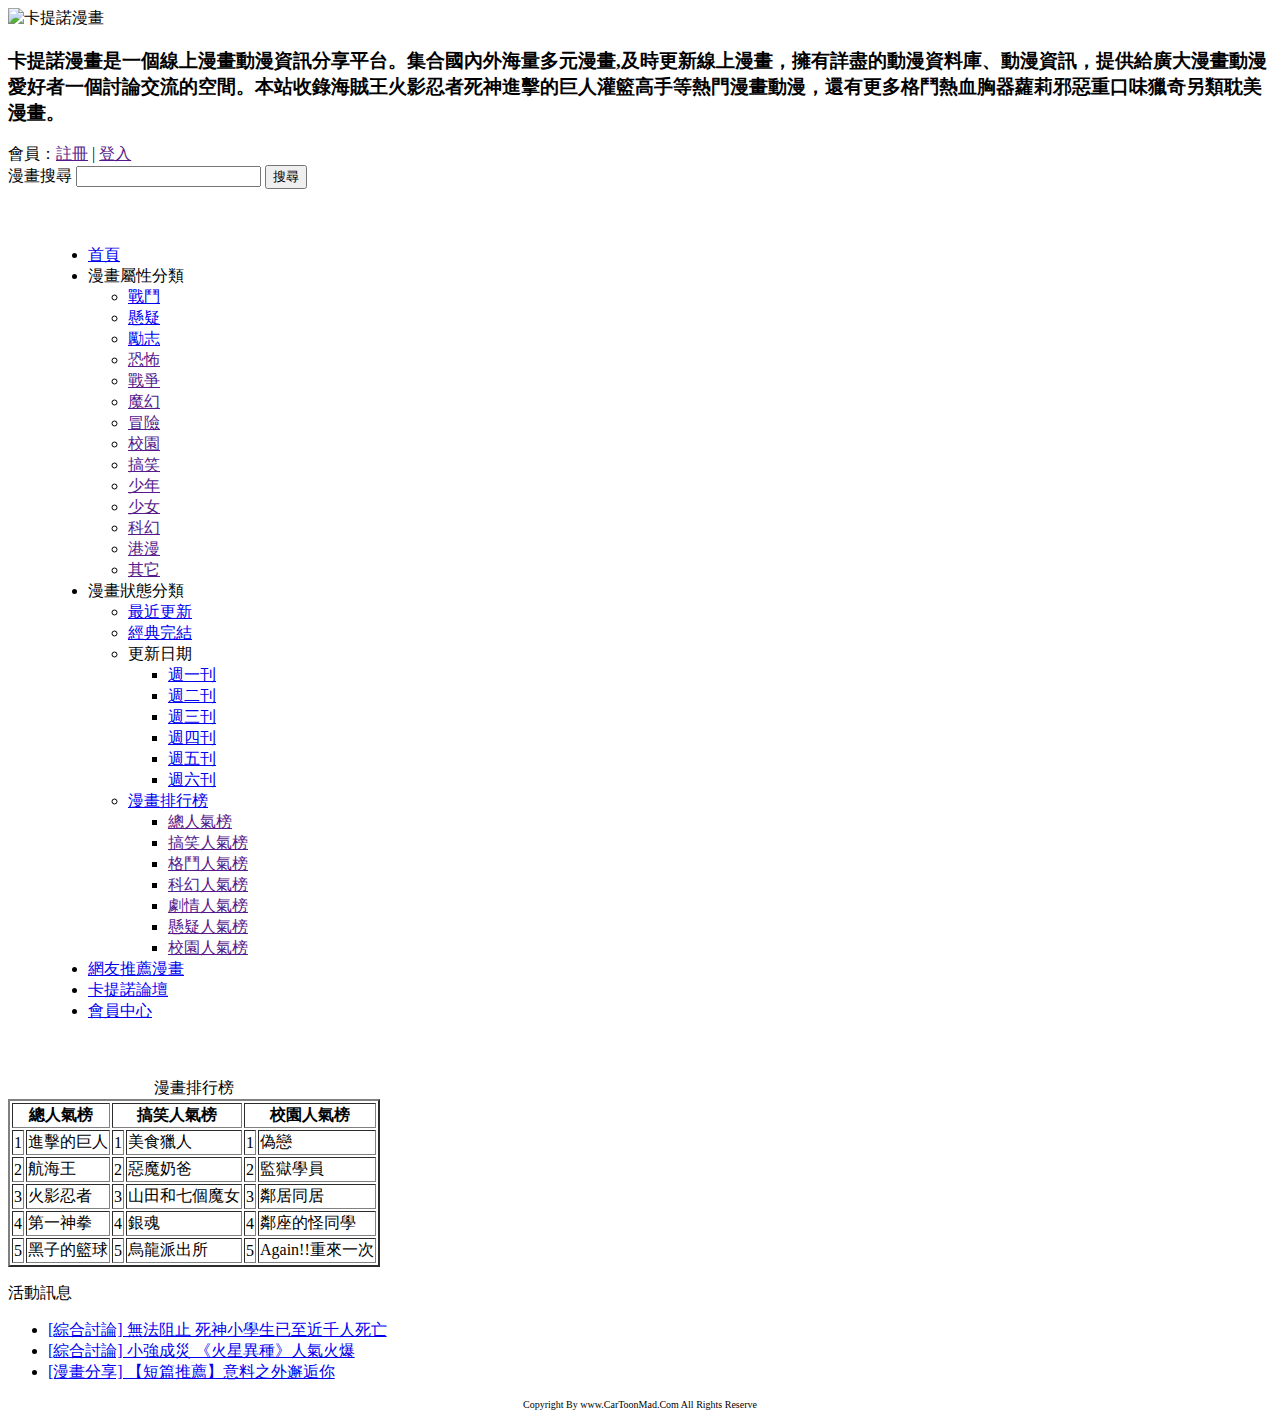
==== WP_w1_html.html @ c97c33cb "Web Programming Homework 1 HTML" ====
<html>
<head>
	<!--[if lt IE 9]>
  	<script src="//html5shiv.googlecode.com/svn/trunk/html5.js"></script>
	<![endif]-->
	<title>卡提諾漫畫</title>
	<meta charset="UTF-8">
	<style>
      #footer {
        text-align: center;
        width: 100%;
        font-size: 10px;
      }
      #main {
        width: 50%;
        padding: 20px;
        margin: 20px;
      }
    </style>
</head>
<body>
	<header>
		<img src="http://nsm.ckcdn.com/images/newlogo.png" alt="卡提諾漫畫">
		<p><h3>卡提諾漫畫是一個線上漫畫動漫資訊分享平台。集合國內外海量多元漫畫,及時更新線上漫畫，擁有詳盡的動漫資料庫、動漫資訊，提供給廣大漫畫動漫愛好者一個討論交流的空間。本站收錄海賊王火影忍者死神進擊的巨人灌籃高手等熱門漫畫動漫，還有更多格鬥熱血胸器蘿莉邪惡重口味獵奇另類耽美漫畫。</h3></p>
		<nav>
		會員：<a href="">註冊</a> &#124 <a href="">登入</a>
		</nav>
		<label for="what">漫畫搜尋</label>
    	<input type="text" name="w" id="what"> <input type="submit" value="搜尋">
	</header>
	<nav id="main">
	<p><ul>
		<li><a href="http://comic.ck101.com/">首頁</a></li>
		<li>漫畫屬性分類</li>
		<ul>
			<li><a href="http://comic.ck101.com/comicstaglist/%E6%88%B0%E9%AC%A5">戰鬥</a></li>
			<li><a href="http://comic.ck101.com/comicstaglist/%E6%87%B8%E7%96%91">懸疑</a></li>
			<li><a href="http://comic.ck101.com/comicstaglist/%E5%8B%B5%E5%BF%97">勵志</a></li>
			<li><a href="">恐怖</a></li>
			<li><a href="">戰爭</a></li>
			<li><a href="">魔幻</a></li>
			<li><a href="">冒險</a></li>
			<li><a href="">校園</a></li>
			<li><a href="">搞笑</a></li>
			<li><a href="">少年</a></li>
			<li><a href="">少女</a></li>
			<li><a href="">科幻</a></li>
			<li><a href="">港漫</a></li>
			<li><a href="">其它</a></li>
		</ul>
		<li>漫畫狀態分類</li>
		<ul>
			<li><a href="http://comic.ck101.com/hotcomic/1">最近更新</a></li>
			<li><a href="http://comic.ck101.com/comicstaglist/%E5%AE%8C%E7%B5%90">經典完結</a></li>
			<li>更新日期
			<ul>
				<li><a href="http://comic.ck101.com/weeklylists/1">週一刊</a></li>
				<li><a href="http://comic.ck101.com/weeklylists/2">週二刊</a></li>
				<li><a href="http://comic.ck101.com/weeklylists/3">週三刊</a></li>
				<li><a href="http://comic.ck101.com/weeklylists/4">週四刊</a></li>
				<li><a href="http://comic.ck101.com/weeklylists/5">週五刊</a></li>
				<li><a href="http://comic.ck101.com/weeklylists/6">週六刊</a></li>
			</ul>
			<li><a href="http://comic.ck101.com/rank">漫畫排行榜</li>
			<ul>
				<li><a href="">總人氣榜</li>
				<li><a href="">搞笑人氣榜</li>
				<li><a href="">格鬥人氣榜</li>
				<li><a href="">科幻人氣榜</li>
				<li><a href="">劇情人氣榜</li>
				<li><a href="">懸疑人氣榜</li>
				<li><a href="">校園人氣榜</li>
			</ul>
		</ul>
		<li><a href="http://comic.ck101.com/">網友推薦漫畫</a></li>
		<li><a href="http://comic.ck101.com/">卡提諾論壇</a></li>
		<li><a href="http://comic.ck101.com/">會員中心</a></li>
	</ul></p>
	</nav>
	<article>
		<table border = "2">
			<caption>漫畫排行榜</caption>
			<thead>
				<tr><th colspan="2">總人氣榜</th><th colspan="2">搞笑人氣榜</th><th colspan="2">校園人氣榜</th></tr>
			</thead>
			<tbody>
				<tr><td> 1 <td> 進擊的巨人 <td> 1 <td> 美食獵人  <td> 1 <td> 偽戀
				<tr><td> 2 <td>  航海王 <td> 2 <td>  惡魔奶爸 <td> 2 <td> 監獄學員
				<tr><td> 3 <td>  火影忍者 <td> 3 <td> 山田和七個魔女  <td> 3 <td> 鄰居同居
				<tr><td> 4 <td>  第一神拳 <td> 4 <td>  銀魂 <td> 4 <td> 鄰座的怪同學
				<tr><td> 5 <td>  黑子的籃球 <td> 5 <td>  烏龍派出所 <td> 5 <td> Again!!重來一次
			</tbody>
		</table>
	</article>

	<article>
		<header>
			<p>活動訊息</p>
		</header>	
			<ul>
				<li><a href="http://ck101.com/thread-2911283-1-1.html">[綜合討論] 無法阻止 死神小學生已至近千人死亡</a></li>
				<li><a href="http://ck101.com/thread-2923471-1-1.html">[綜合討論] 小強成災 《火星異種》人氣火爆</a></li>
				<li><a href="http://ck101.com/thread-2929959-1-1.html">[漫畫分享] 【短篇推薦】意料之外邂逅你</a></li>
			</ul>
	</article>

	<footer id="footer">
      <p>
        Copyright By www.CarToonMad.Com All Rights Reserve 
      </p>       
    </footer>
</body>
</html>
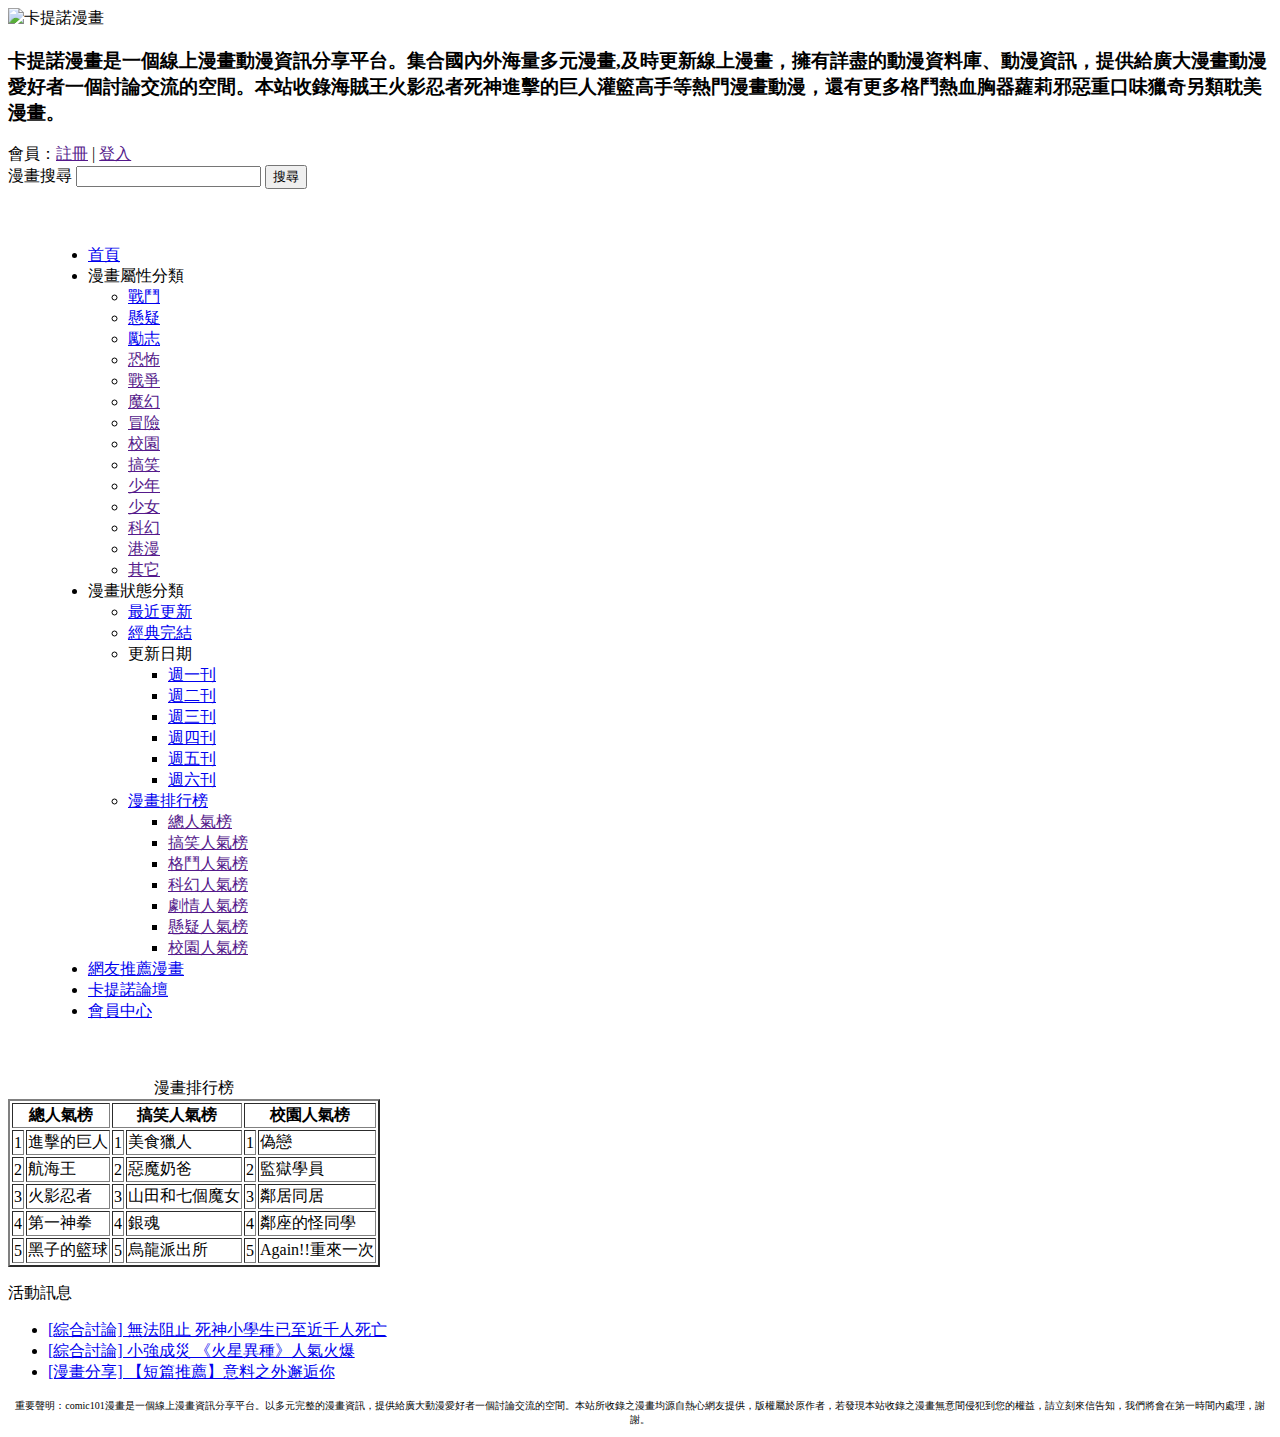
==== commit 1834420d: "webprogramming" ====
--- a/WP_w1_html.html
+++ b/WP_w1_html.html
@@ -106,7 +106,7 @@
 
 	<footer id="footer">
       <p>
-        Copyright By www.CarToonMad.Com All Rights Reserve 
+        重要聲明：comic101漫畫是一個線上漫畫資訊分享平台。以多元完整的漫畫資訊，提供給廣大動漫愛好者一個討論交流的空間。本站所收錄之漫畫均源自熱心網友提供，版權屬於原作者，若發現本站收錄之漫畫無意間侵犯到您的權益，請立刻來信告知，我們將會在第一時間內處理，謝謝。 
       </p>       
     </footer>
 </body>
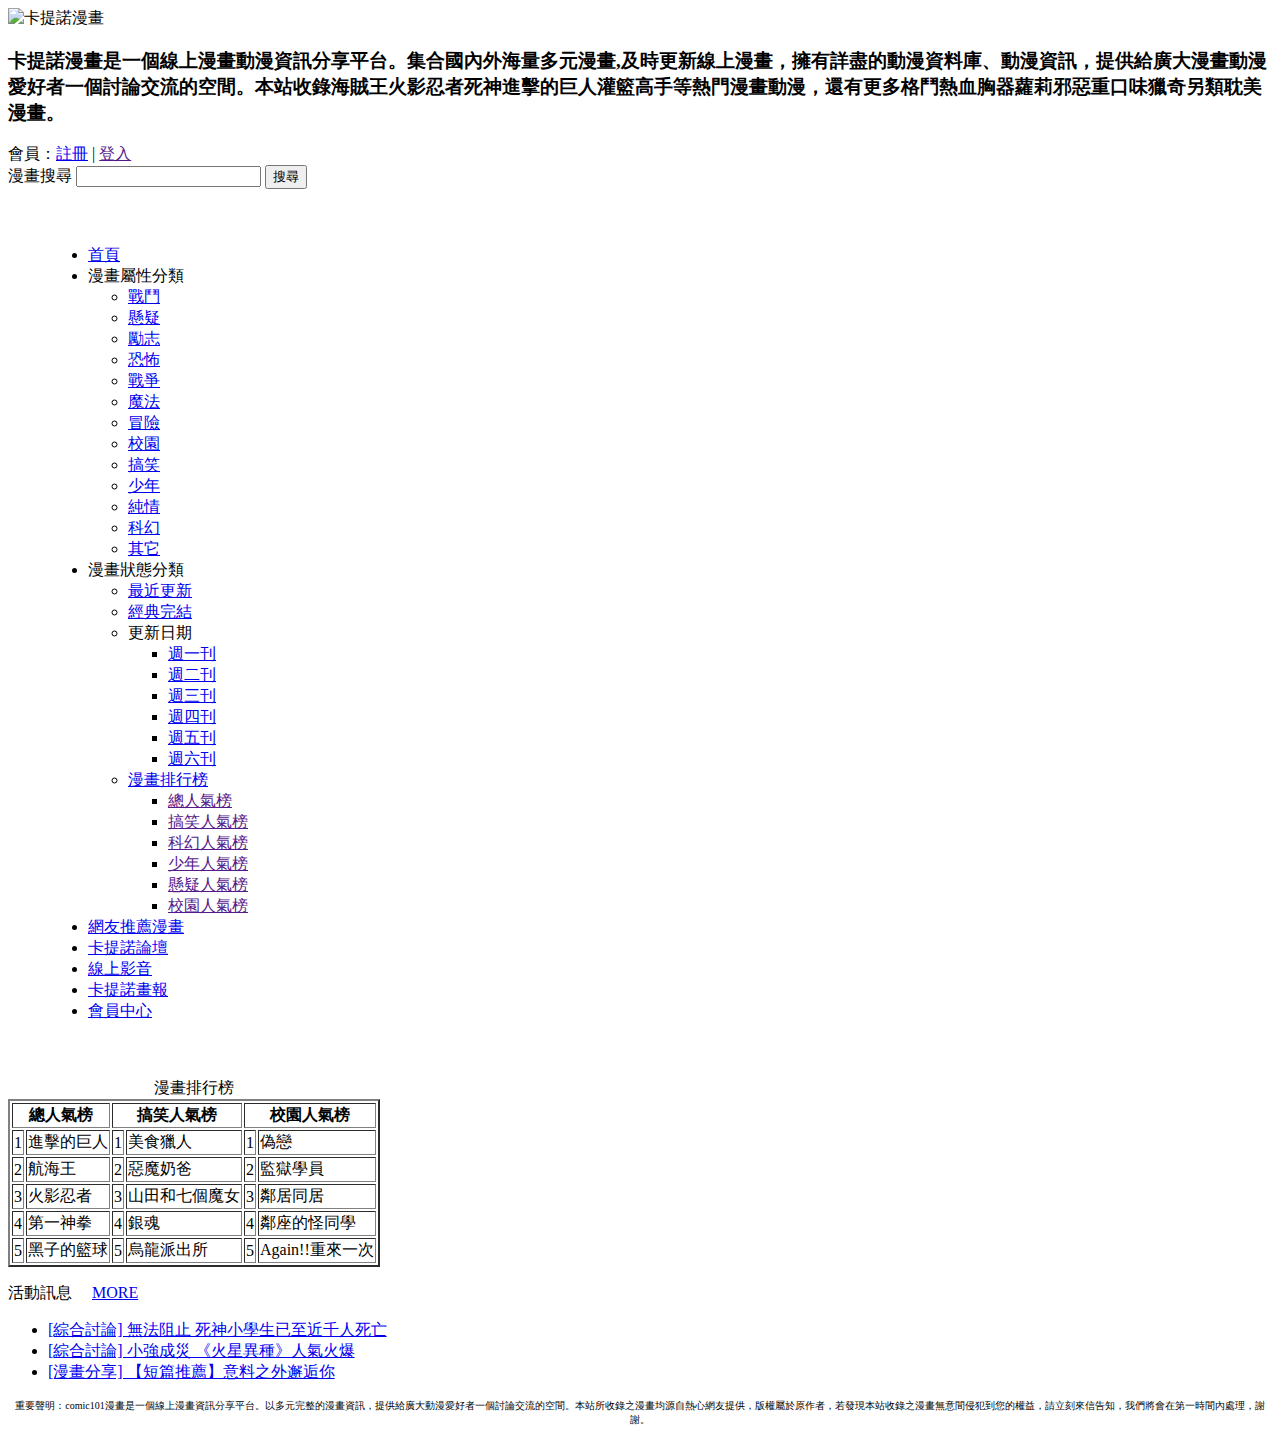
==== commit 3aeb9c8b: "把網址附上" ====
--- a/WP_w1_html.html
+++ b/WP_w1_html.html
@@ -23,7 +23,7 @@
 		<img src="http://nsm.ckcdn.com/images/newlogo.png" alt="卡提諾漫畫">
 		<p><h3>卡提諾漫畫是一個線上漫畫動漫資訊分享平台。集合國內外海量多元漫畫,及時更新線上漫畫，擁有詳盡的動漫資料庫、動漫資訊，提供給廣大漫畫動漫愛好者一個討論交流的空間。本站收錄海賊王火影忍者死神進擊的巨人灌籃高手等熱門漫畫動漫，還有更多格鬥熱血胸器蘿莉邪惡重口味獵奇另類耽美漫畫。</h3></p>
 		<nav>
-		會員：<a href="">註冊</a> &#124 <a href="">登入</a>
+		會員：<a href="http://ck101.com/member.php?mod=register">註冊</a> &#124 <a href="">登入</a>
 		</nav>
 		<label for="what">漫畫搜尋</label>
     	<input type="text" name="w" id="what"> <input type="submit" value="搜尋">
@@ -36,17 +36,16 @@
 			<li><a href="http://comic.ck101.com/comicstaglist/%E6%88%B0%E9%AC%A5">戰鬥</a></li>
 			<li><a href="http://comic.ck101.com/comicstaglist/%E6%87%B8%E7%96%91">懸疑</a></li>
 			<li><a href="http://comic.ck101.com/comicstaglist/%E5%8B%B5%E5%BF%97">勵志</a></li>
-			<li><a href="">恐怖</a></li>
-			<li><a href="">戰爭</a></li>
-			<li><a href="">魔幻</a></li>
-			<li><a href="">冒險</a></li>
-			<li><a href="">校園</a></li>
-			<li><a href="">搞笑</a></li>
-			<li><a href="">少年</a></li>
-			<li><a href="">少女</a></li>
-			<li><a href="">科幻</a></li>
-			<li><a href="">港漫</a></li>
-			<li><a href="">其它</a></li>
+			<li><a href="http://comic.ck101.com/comicstaglist/%E6%81%90%E6%80%96">恐怖</a></li>
+			<li><a href="http://comic.ck101.com/comicstaglist/%E6%88%B0%E7%88%AD">戰爭</a></li>
+			<li><a href="http://comic.ck101.com/lists/8/">魔法</a></li>
+			<li><a href="http://comic.ck101.com/lists/15/">冒險</a></li>
+			<li><a href="http://comic.ck101.com/lists/10/">校園</a></li>
+			<li><a href="http://comic.ck101.com/lists/2/">搞笑</a></li>
+			<li><a href="http://comic.ck101.com/comicstaglist/%E5%B0%91%E5%B9%B4">少年</a></li>
+			<li><a href="http://comic.ck101.com/comicstaglist/%E7%B4%94%E6%83%85">純情</a></li>
+			<li><a href="http://comic.ck101.com/lists/4/">科幻</a></li>
+			<li><a href="http://comic.ck101.com/lists/13/">其它</a></li>
 		</ul>
 		<li>漫畫狀態分類</li>
 		<ul>
@@ -65,15 +64,16 @@
 			<ul>
 				<li><a href="">總人氣榜</li>
 				<li><a href="">搞笑人氣榜</li>
-				<li><a href="">格鬥人氣榜</li>
 				<li><a href="">科幻人氣榜</li>
-				<li><a href="">劇情人氣榜</li>
+				<li><a href="">少年人氣榜</li>
 				<li><a href="">懸疑人氣榜</li>
 				<li><a href="">校園人氣榜</li>
 			</ul>
 		</ul>
-		<li><a href="http://comic.ck101.com/">網友推薦漫畫</a></li>
-		<li><a href="http://comic.ck101.com/">卡提諾論壇</a></li>
+		<li><a href="http://comic.ck101.com/randomcomic/1">網友推薦漫畫</a></li>
+		<li><a href="http://ck101.com/">卡提諾論壇</a></li>
+		<li><a href="http://v.ck101.com/">線上影音</a></li>
+		<li><a href="http://photo.ck101.com/">卡提諾畫報</a></li>
 		<li><a href="http://comic.ck101.com/">會員中心</a></li>
 	</ul></p>
 	</nav>
@@ -95,7 +95,7 @@
 
 	<article>
 		<header>
-			<p>活動訊息</p>
+			<p>活動訊息 &nbsp&nbsp&nbsp&nbsp<a href="http://ck101.com/thread-2911283-1-1.html">MORE</a></p>
 		</header>	
 			<ul>
 				<li><a href="http://ck101.com/thread-2911283-1-1.html">[綜合討論] 無法阻止 死神小學生已至近千人死亡</a></li>
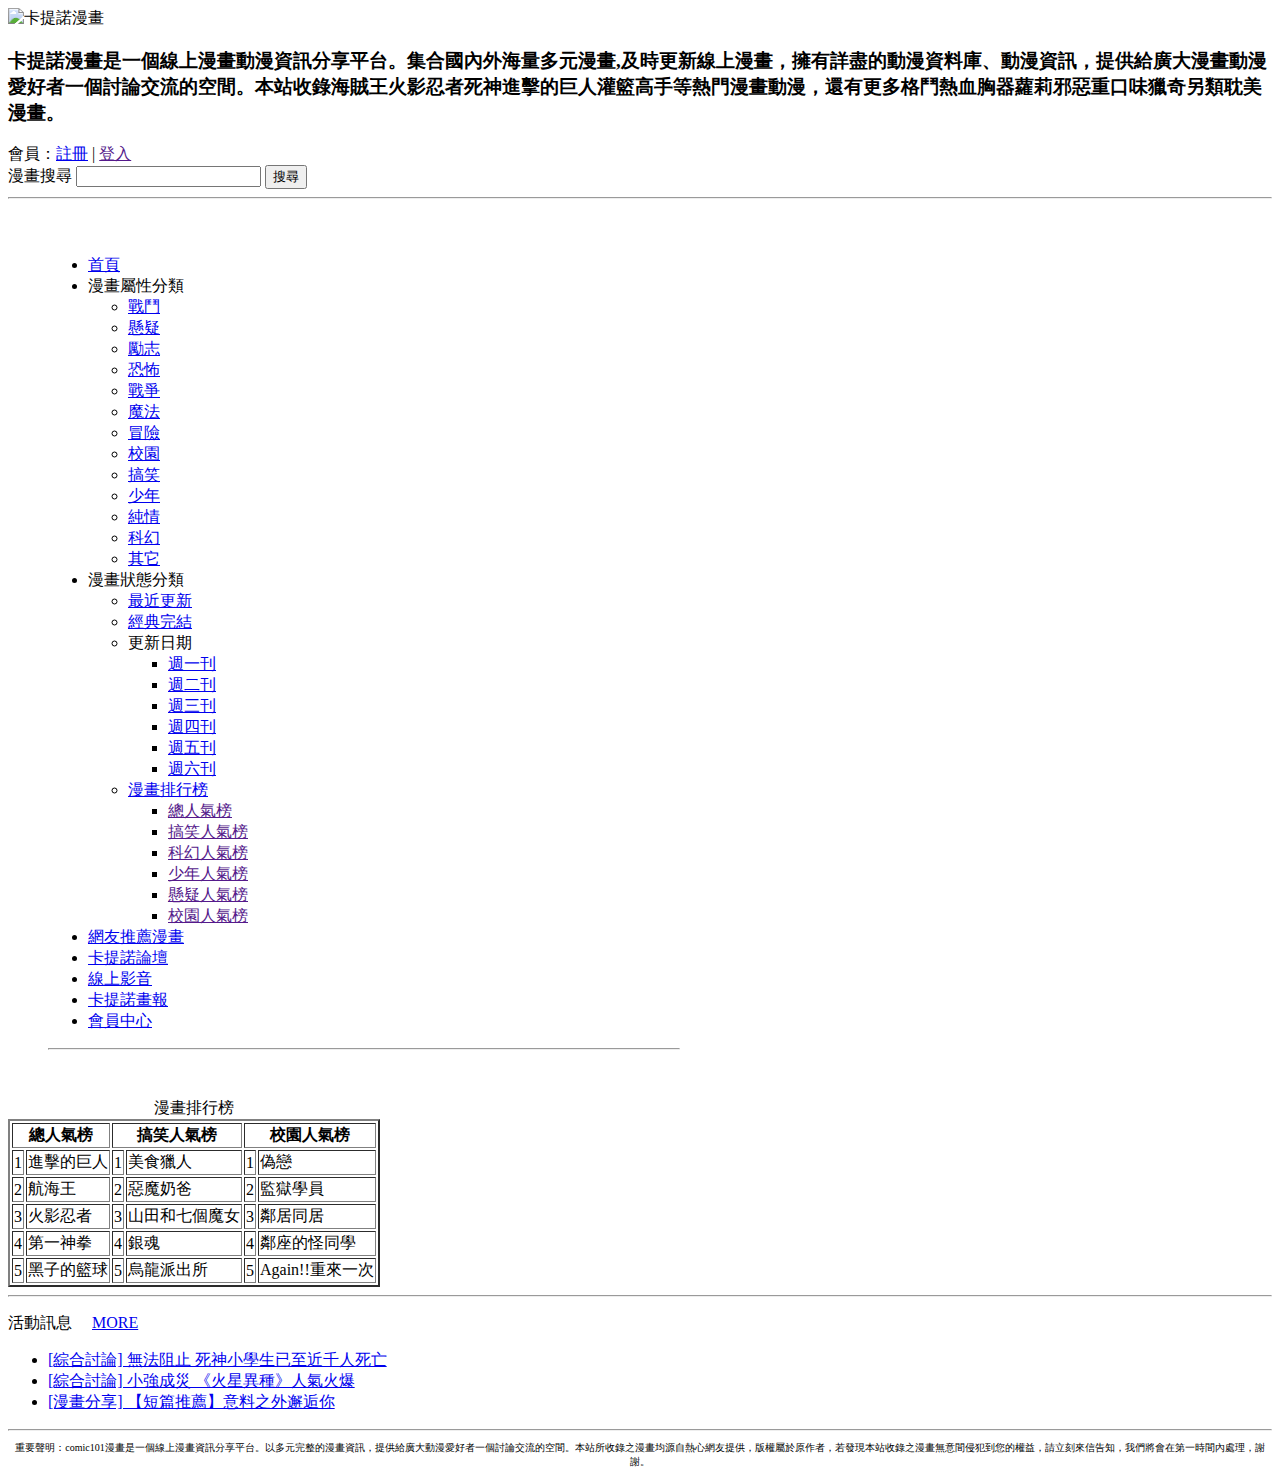
==== commit 6900e5d9: "加橫線" ====
--- a/WP_w1_html.html
+++ b/WP_w1_html.html
@@ -27,6 +27,7 @@
 		</nav>
 		<label for="what">漫畫搜尋</label>
     	<input type="text" name="w" id="what"> <input type="submit" value="搜尋">
+    	<hr>
 	</header>
 	<nav id="main">
 	<p><ul>
@@ -76,6 +77,7 @@
 		<li><a href="http://photo.ck101.com/">卡提諾畫報</a></li>
 		<li><a href="http://comic.ck101.com/">會員中心</a></li>
 	</ul></p>
+	<hr>
 	</nav>
 	<article>
 		<table border = "2">
@@ -91,6 +93,7 @@
 				<tr><td> 5 <td>  黑子的籃球 <td> 5 <td>  烏龍派出所 <td> 5 <td> Again!!重來一次
 			</tbody>
 		</table>
+	<hr>
 	</article>
 
 	<article>
@@ -102,6 +105,7 @@
 				<li><a href="http://ck101.com/thread-2923471-1-1.html">[綜合討論] 小強成災 《火星異種》人氣火爆</a></li>
 				<li><a href="http://ck101.com/thread-2929959-1-1.html">[漫畫分享] 【短篇推薦】意料之外邂逅你</a></li>
 			</ul>
+	<hr>
 	</article>
 
 	<footer id="footer">
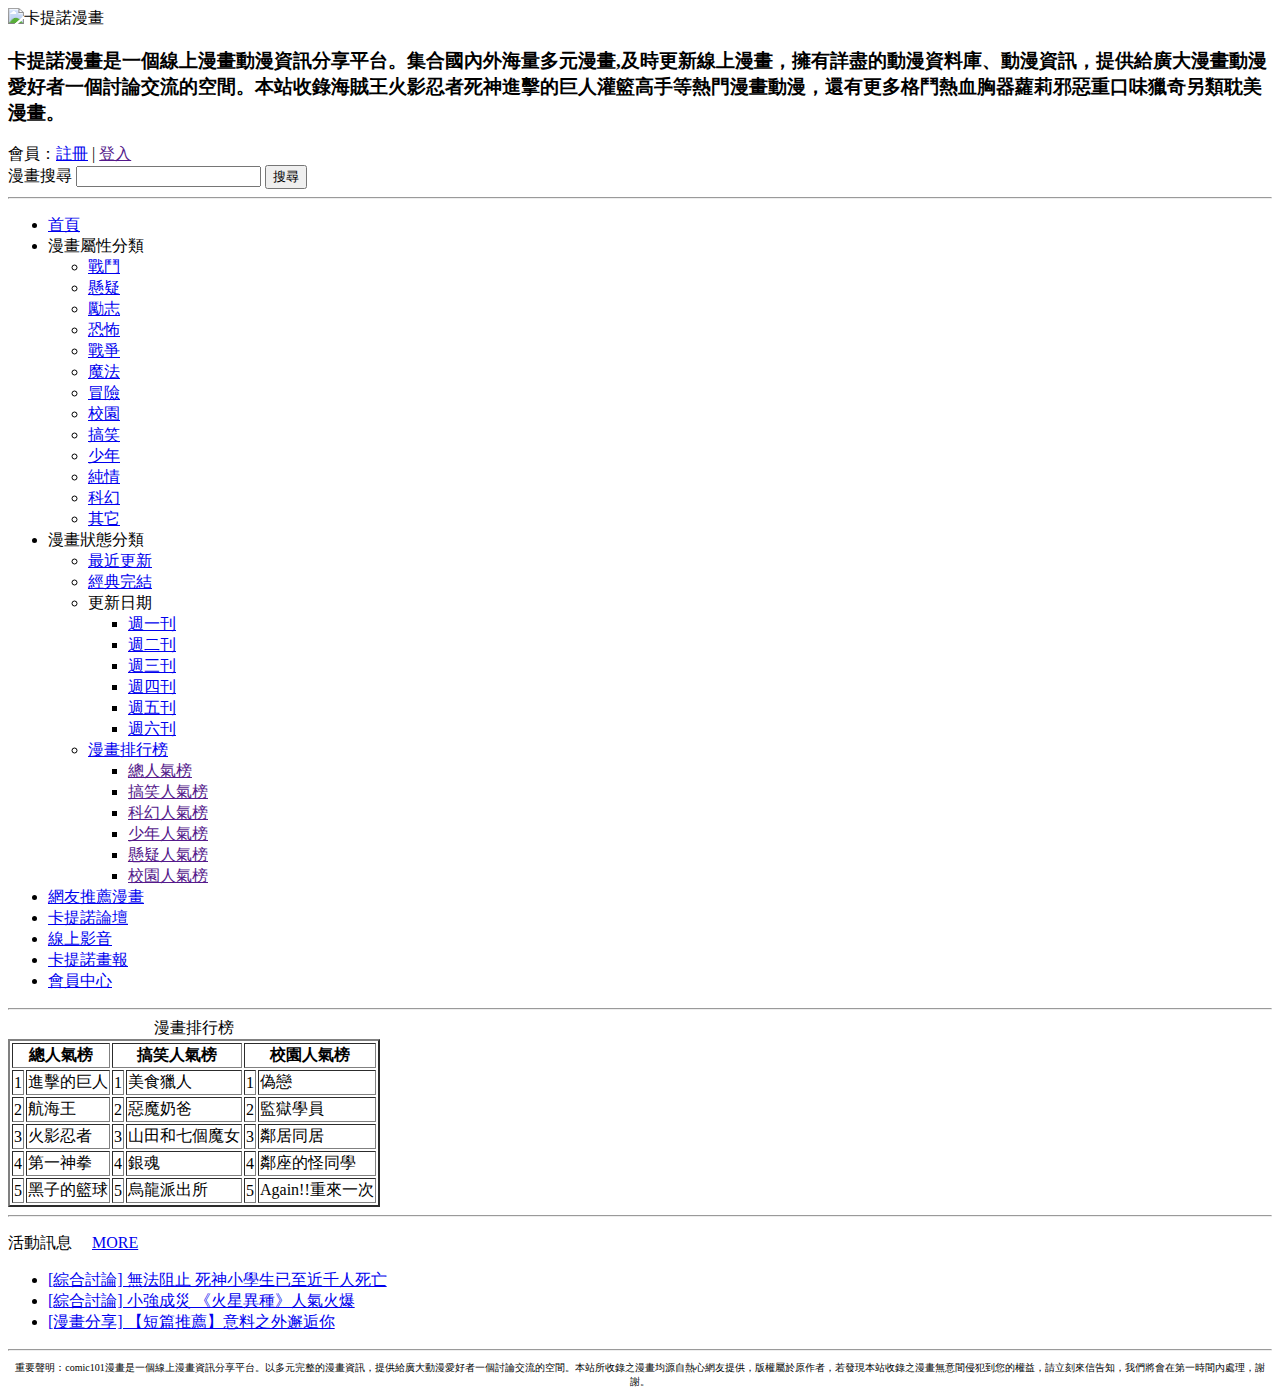
==== commit e599ba51: "把main刪掉" ====
--- a/WP_w1_html.html
+++ b/WP_w1_html.html
@@ -10,11 +10,6 @@
         text-align: center;
         width: 100%;
         font-size: 10px;
-      }
-      #main {
-        width: 50%;
-        padding: 20px;
-        margin: 20px;
       }
     </style>
 </head>
@@ -29,7 +24,7 @@
     	<input type="text" name="w" id="what"> <input type="submit" value="搜尋">
     	<hr>
 	</header>
-	<nav id="main">
+	<nav>
 	<p><ul>
 		<li><a href="http://comic.ck101.com/">首頁</a></li>
 		<li>漫畫屬性分類</li>
